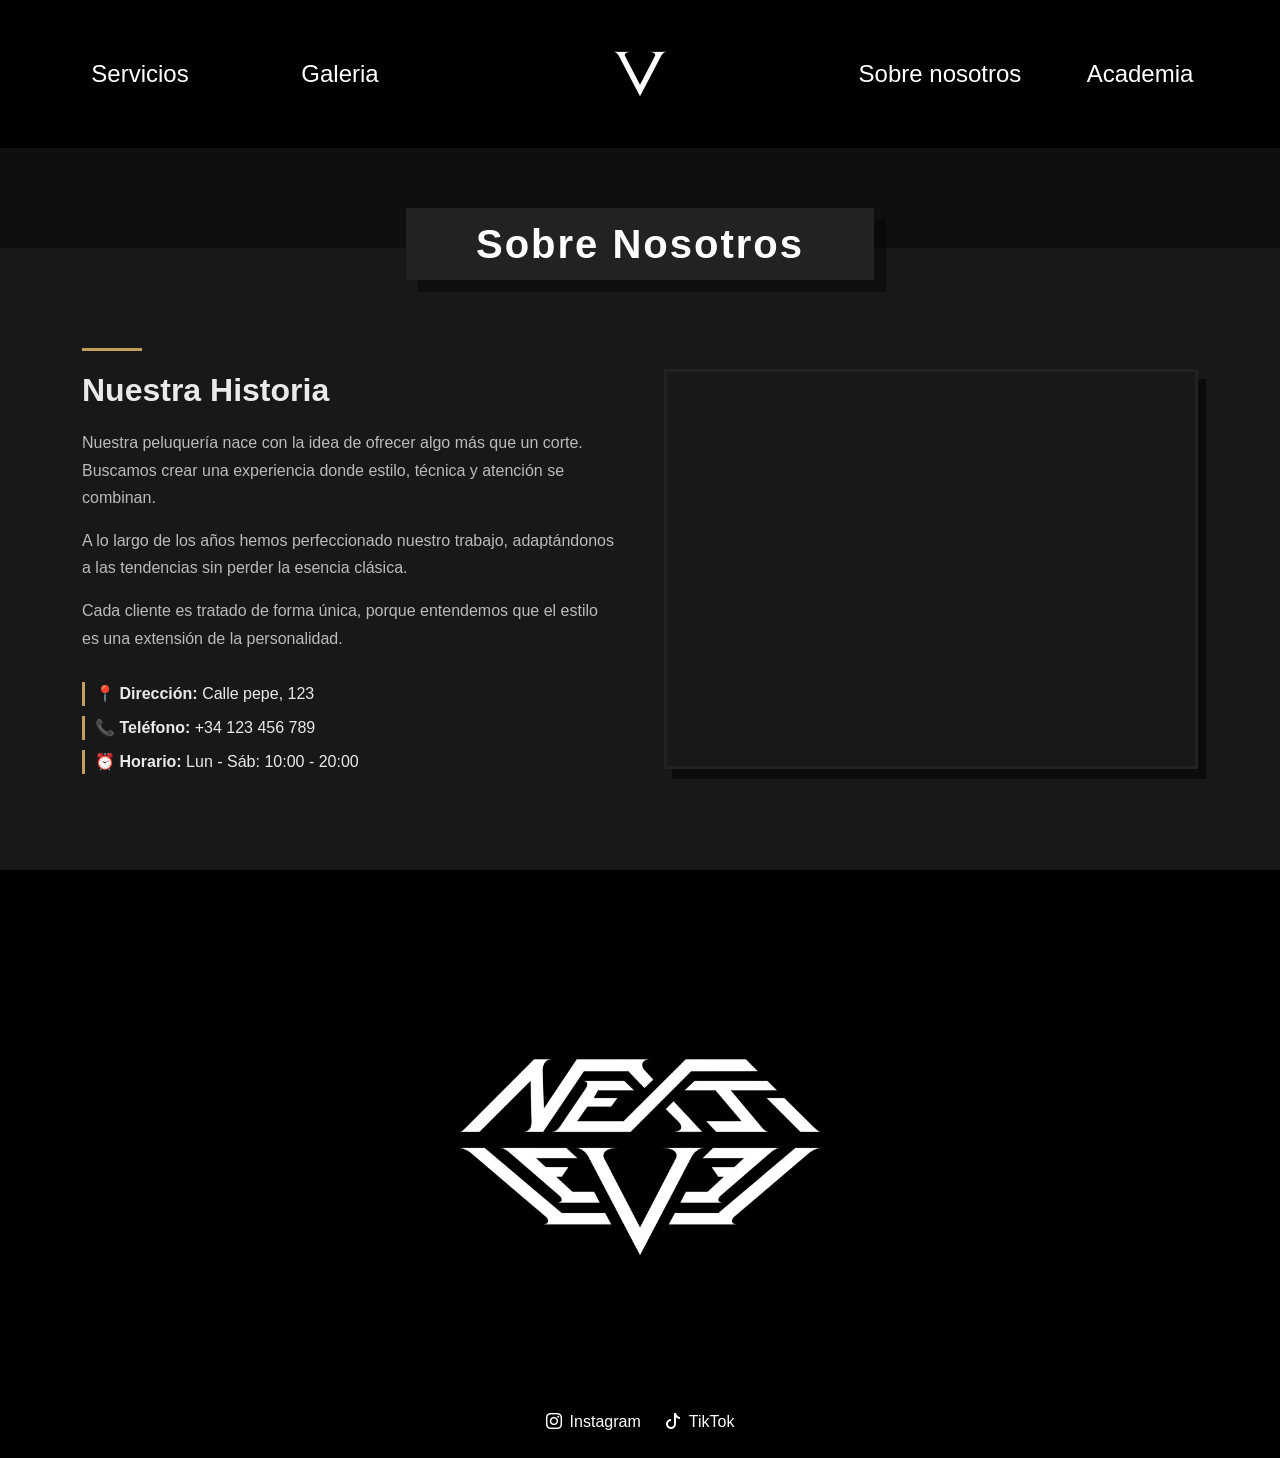
==== about-us.html @ 4b03df6a "about us y galeria" ====
<!DOCTYPE html>
<html lang="es">
<head>
  <meta charset="UTF-8">
  <title>Sobre Nosotros</title>
  <meta name="viewport" content="width=device-width, initial-scale=1">
  <link rel="stylesheet" href="https://cdn.jsdelivr.net/npm/bootstrap-icons@1.11.3/font/bootstrap-icons.min.css" />
  <link href="https://cdn.jsdelivr.net/npm/bootstrap@5.3.0/dist/css/bootstrap.min.css" rel="stylesheet">
  <link rel="stylesheet" href="about-us.css">
  <link rel="shortcut icon" href="img/logo_V_blanco.png" type="image/x-icon" />
</head>

<body>


 <header class="bg-black py-4">
        <nav class="container-fluid px-3 px-md-5" aria-label="Navegacion principal">
            <div class="row align-items-center text-center g-3">
                <div class="col-2 d-md-none">
                    <button class="btn btn-outline-light" type="button" data-bs-toggle="offcanvas"
                        data-bs-target="#mobileMenu" aria-controls="mobileMenu">
                        <i class="bi bi-list"></i>
                    </button>
                </div>
                <div class="col-8 col-md-4 order-1 order-md-3 d-flex justify-content-center">
                    <a href="index.html" aria-label="Volver al inicio">
                        <img src="img/logo_V_blanco.png" alt="Logo V blanco" class="img-fluid"
                            style="max-width: 100px" />
                    </a>
                </div>
                <div class="col-6 col-md-2 order-2 order-md-1 d-none d-md-block">
                    <a href="#inicio" class="text-white text-decoration-none fs-4 fw-light">Servicios</a>
                </div>
                <div class="col-6 col-md-2 order-3 order-md-2 d-none d-md-block">
                    <a href="#servicios" class="text-white text-decoration-none fs-4 fw-light">Galeria</a>
                </div>
                <div class="col-6 col-md-2 order-4 d-none d-md-block">
                    <a href="#sobre-nosotros" class="text-white text-decoration-none fs-4 fw-light">Sobre nosotros</a>
                </div>
                <div class="col-6 col-md-2 order-5 d-none d-md-block">
                    <a href="academia.html" class="text-white text-decoration-none fs-4 fw-light">Academia</a>
                </div>
            </div>
        </nav>
    </header>


<div class="page-title-wrapper">
  <h1 class="page-title">Sobre Nosotros</h1>
</div>



<section class="about-section">
  <div class="container">
    <div class="row align-items-center g-5">


      <div class="col-lg-6 about-text">
        <div class="section-line"></div>
        <h2>Nuestra Historia</h2>

        <p>
          Nuestra peluquería nace con la idea de ofrecer algo más que un corte.
          Buscamos crear una experiencia donde estilo, técnica y atención se combinan.
        </p>

        <p>
          A lo largo de los años hemos perfeccionado nuestro trabajo,
          adaptándonos a las tendencias sin perder la esencia clásica.
        </p>

        <p>
          Cada cliente es tratado de forma única, porque entendemos que el estilo
          es una extensión de la personalidad.
        </p>

        <ul class="about-data">
          <li><strong>📍 Dirección:</strong> Calle pepe, 123</li>
          <li><strong>📞 Teléfono:</strong> +34 123 456 789</li>
          <li><strong>⏰ Horario:</strong> Lun - Sáb: 10:00 - 20:00</li>
        </ul>
      </div>


      <div class="col-lg-6">
        <div class="map-container">
          <iframe 
            src="https://www.google.com/maps?q=Larios&output=embed"
            loading="lazy">
          </iframe>
        </div>
      </div>

    </div>
  </div>
</section>


 <footer class="bg-black py-4">
        <div class="container d-flex flex-column align-items-center gap-3">
            <img src="img/logo_blanco.png" alt="Logo blanco Next Level" class="img-fluid" style="max-width: 500px" />
            <div class="d-flex flex-wrap justify-content-center gap-4">
                <a href="https://www.instagram.com/" target="_blank" rel="noopener noreferrer"
                    class="text-white text-decoration-none d-inline-flex align-items-center gap-2">
                    <i class="bi bi-instagram"></i>
                    <span>Instagram</span>
                </a>
                <a href="https://www.tiktok.com/" target="_blank" rel="noopener noreferrer"
                    class="text-white text-decoration-none d-inline-flex align-items-center gap-2">
                    <i class="bi bi-tiktok"></i>
                    <span>TikTok</span>
                </a>
            </div>
        </div>
    </footer>

    <div class="offcanvas offcanvas-start bg-black text-white" tabindex="-1" id="mobileMenu"
        aria-labelledby="mobileMenuLabel">
        <div class="offcanvas-header">
            <h5 class="offcanvas-title" id="mobileMenuLabel">Menú</h5>
            <button type="button" class="btn-close btn-close-white" data-bs-dismiss="offcanvas"
                aria-label="Close"></button>
        </div>
        <div class="offcanvas-body">
            <ul class="list-unstyled">
                <li class="mb-3">
                    <a href="#inicio" class="text-white text-decoration-none fs-5">Servicios</a>
                </li>
                <li class="mb-3">
                    <a href="#servicios" class="text-white text-decoration-none fs-5">Galeria</a>
                </li>
                <li class="mb-3">
                    <a href="#sobre-nosotros" class="text-white text-decoration-none fs-5">Sobre nosotros</a>
                </li>
                <li class="mb-3">
                    <a href="academia.html" class="text-white text-decoration-none fs-5">Academia</a>
                </li>
            </ul>
        </div>
    </div>

</body>
</html>
---- about-us.css ----
body {
  background: #0f0f0f;
  color: #eaeaea;
  font-family: Arial, sans-serif;
}

.page-title-wrapper {
  display: flex;
  justify-content: center;
  margin: 60px 0 -40px;
  position: relative;
  z-index: 2;
}

.page-title {
  background: #222;
  padding: 12px 70px;
  font-size: 2.5rem;
  font-weight: 700;
  letter-spacing: 2px;
  position: relative;
  color: #fff;
}

.page-title::after {
  content: "";
  position: absolute;
  inset: 0;
  background: #000;
  transform: translate(12px, 12px);
  z-index: -1;
  opacity: 0.4;
}

.about-section {
  background: #181818;
  padding: 100px 0 80px;
}

.section-line {
  width: 60px;
  height: 3px;
  background: #c59d5f;
  margin-bottom: 20px;
}

.about-text h2 {
  font-weight: 700;
  margin-bottom: 20px;
}

.about-text p {
  color: #bbb;
  line-height: 1.7;
}

.about-data {
  list-style: none;
  padding: 0;
  margin-top: 30px;
}

.about-data li {
  margin-bottom: 10px;
  padding-left: 10px;
  border-left: 3px solid #c59d5f;
}

.map-container {
  height: 400px;
  border: 3px solid #222;
  box-shadow: 8px 10px 0 rgba(0,0,0,0.5);
  overflow: hidden;
  position: relative;
}

.map-container iframe {
  width: 100%;
  height: 100%;
  border: 0;
  filter: grayscale(100%) invert(90%) contrast(90%);
}

.map-container:hover {
  transform: scale(1.02);
  transition: 0.3s;
}
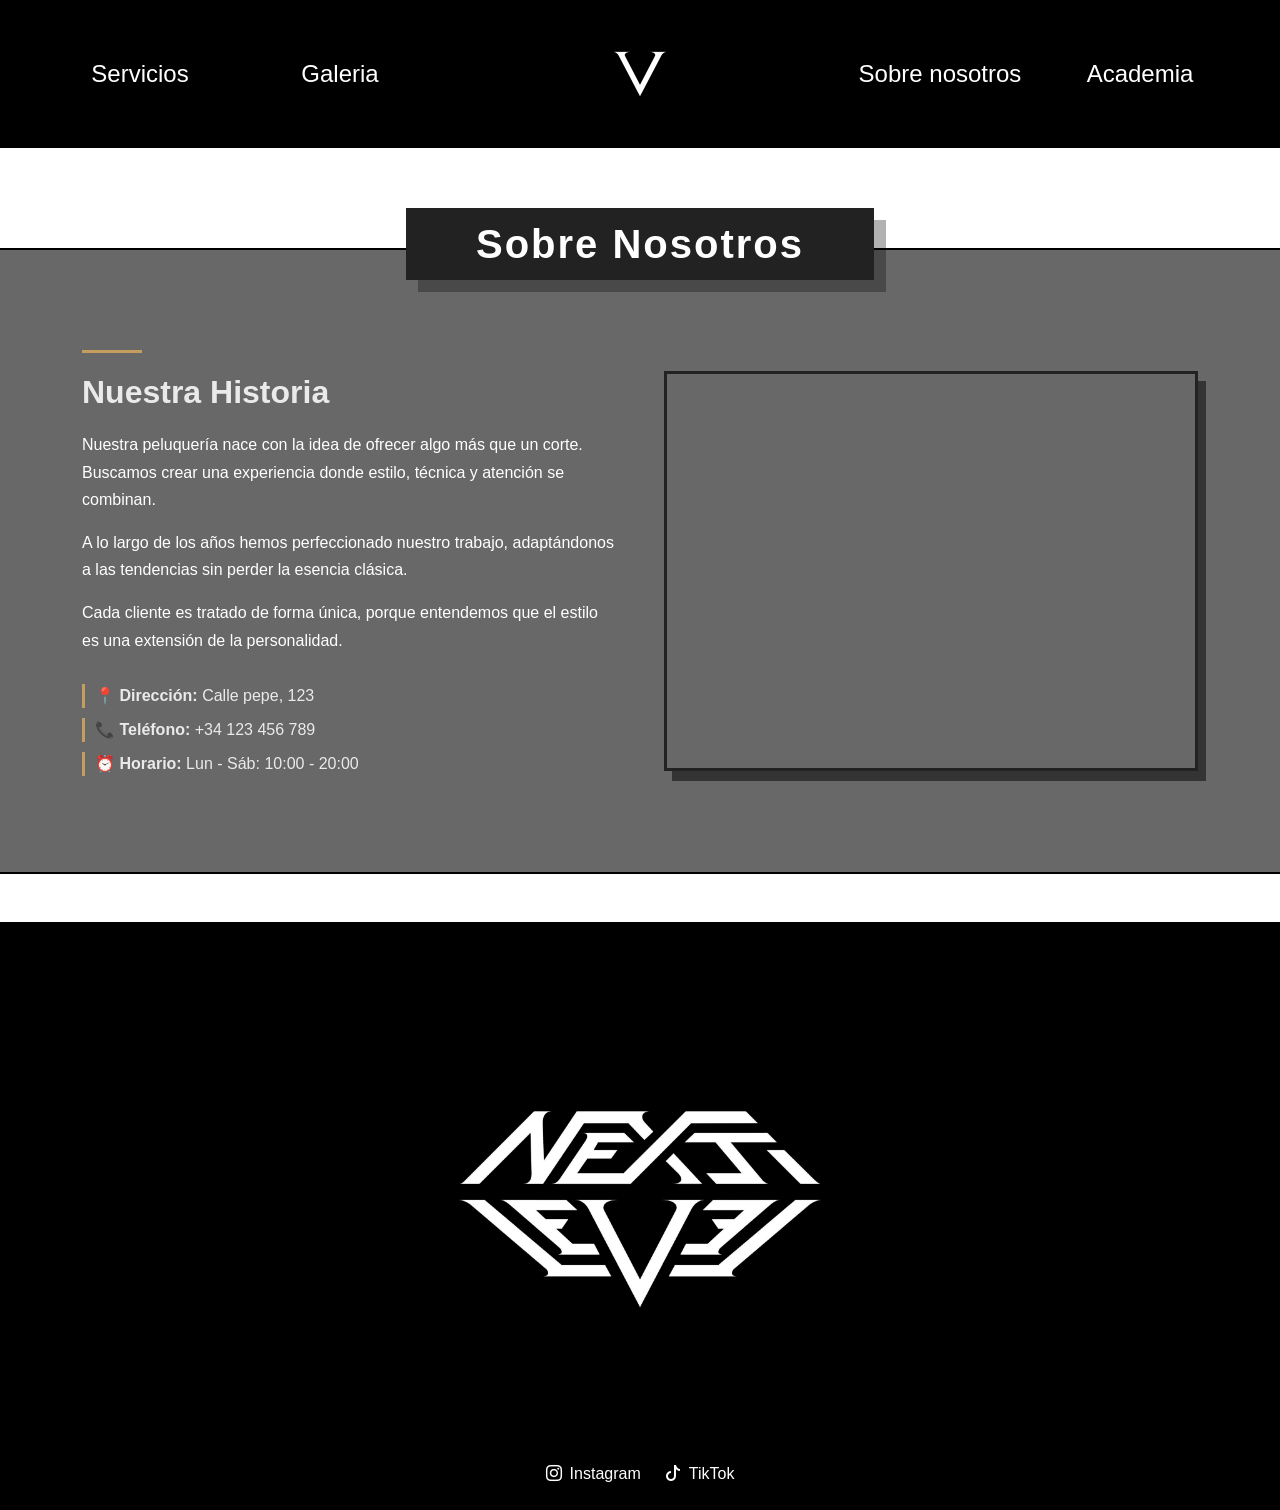
==== commit 1eca8557: "Update about section styles with margin and border for improved layout" ====
--- a/about-us.html
+++ b/about-us.html
@@ -6,52 +6,24 @@
   <meta name="viewport" content="width=device-width, initial-scale=1">
   <link rel="stylesheet" href="https://cdn.jsdelivr.net/npm/bootstrap-icons@1.11.3/font/bootstrap-icons.min.css" />
   <link href="https://cdn.jsdelivr.net/npm/bootstrap@5.3.0/dist/css/bootstrap.min.css" rel="stylesheet">
+  <link rel="stylesheet" href="global.css">
   <link rel="stylesheet" href="about-us.css">
   <link rel="shortcut icon" href="img/logo_V_blanco.png" type="image/x-icon" />
+  <script type="module" src="components/Header.js"></script>
+  <script type="module" src="components/Footer.js"></script>
 </head>
 
 <body>
 
-
- <header class="bg-black py-4">
-        <nav class="container-fluid px-3 px-md-5" aria-label="Navegacion principal">
-            <div class="row align-items-center text-center g-3">
-                <div class="col-2 d-md-none">
-                    <button class="btn btn-outline-light" type="button" data-bs-toggle="offcanvas"
-                        data-bs-target="#mobileMenu" aria-controls="mobileMenu">
-                        <i class="bi bi-list"></i>
-                    </button>
-                </div>
-                <div class="col-8 col-md-4 order-1 order-md-3 d-flex justify-content-center">
-                    <a href="index.html" aria-label="Volver al inicio">
-                        <img src="img/logo_V_blanco.png" alt="Logo V blanco" class="img-fluid"
-                            style="max-width: 100px" />
-                    </a>
-                </div>
-                <div class="col-6 col-md-2 order-2 order-md-1 d-none d-md-block">
-                    <a href="#inicio" class="text-white text-decoration-none fs-4 fw-light">Servicios</a>
-                </div>
-                <div class="col-6 col-md-2 order-3 order-md-2 d-none d-md-block">
-                    <a href="#servicios" class="text-white text-decoration-none fs-4 fw-light">Galeria</a>
-                </div>
-                <div class="col-6 col-md-2 order-4 d-none d-md-block">
-                    <a href="#sobre-nosotros" class="text-white text-decoration-none fs-4 fw-light">Sobre nosotros</a>
-                </div>
-                <div class="col-6 col-md-2 order-5 d-none d-md-block">
-                    <a href="academia.html" class="text-white text-decoration-none fs-4 fw-light">Academia</a>
-                </div>
-            </div>
-        </nav>
-    </header>
-
-
+<app-header></app-header>
+ 
 <div class="page-title-wrapper">
   <h1 class="page-title">Sobre Nosotros</h1>
 </div>
 
 
 
-<section class="about-section">
+<section class="about-section mb-5 border-top border-bottom border-black border-2">
   <div class="container">
     <div class="row align-items-center g-5">
 
@@ -97,23 +69,7 @@
 </section>
 
 
- <footer class="bg-black py-4">
-        <div class="container d-flex flex-column align-items-center gap-3">
-            <img src="img/logo_blanco.png" alt="Logo blanco Next Level" class="img-fluid" style="max-width: 500px" />
-            <div class="d-flex flex-wrap justify-content-center gap-4">
-                <a href="https://www.instagram.com/" target="_blank" rel="noopener noreferrer"
-                    class="text-white text-decoration-none d-inline-flex align-items-center gap-2">
-                    <i class="bi bi-instagram"></i>
-                    <span>Instagram</span>
-                </a>
-                <a href="https://www.tiktok.com/" target="_blank" rel="noopener noreferrer"
-                    class="text-white text-decoration-none d-inline-flex align-items-center gap-2">
-                    <i class="bi bi-tiktok"></i>
-                    <span>TikTok</span>
-                </a>
-            </div>
-        </div>
-    </footer>
+<app-footer></app-footer>
 
     <div class="offcanvas offcanvas-start bg-black text-white" tabindex="-1" id="mobileMenu"
         aria-labelledby="mobileMenuLabel">
@@ -125,13 +81,13 @@
         <div class="offcanvas-body">
             <ul class="list-unstyled">
                 <li class="mb-3">
-                    <a href="#inicio" class="text-white text-decoration-none fs-5">Servicios</a>
+                  <a href="servicio.html" class="text-white text-decoration-none fs-5">Servicios</a>
                 </li>
                 <li class="mb-3">
-                    <a href="#servicios" class="text-white text-decoration-none fs-5">Galeria</a>
+                  <a href="galeria.html" class="text-white text-decoration-none fs-5">Galeria</a>
                 </li>
                 <li class="mb-3">
-                    <a href="#sobre-nosotros" class="text-white text-decoration-none fs-5">Sobre nosotros</a>
+                  <a href="about-us.html" class="text-white text-decoration-none fs-5">Sobre nosotros</a>
                 </li>
                 <li class="mb-3">
                     <a href="academia.html" class="text-white text-decoration-none fs-5">Academia</a>
@@ -140,5 +96,9 @@
         </div>
     </div>
 
+        <script src="https://cdn.jsdelivr.net/npm/bootstrap@5.3.8/dist/js/bootstrap.bundle.min.js"
+          integrity="sha384-FKyoEForCGlyvwx9Hj09JcYn3nv7wiPVlz7YYwJrWVcXK/BmnVDxM+D2scQbITxI" crossorigin="anonymous">
+        </script>
+
 </body>
 </html>
--- a/global.css
+++ b/global.css
@@ -0,0 +1,47 @@
+/* Beige sólido — CTA primario sobre fondos oscuros */
+.btn-back-beige {
+  background-color: #d8c5a3;
+  color: #1f1f1f;
+  border: 1px solid #d8c5a3;
+}
+.btn-back-beige:hover {
+  background-color: #c9b28a;
+  color: #1f1f1f;
+  border-color: #c9b28a;
+}
+
+/* White outline — secundario sobre fondo negro */
+.btn-border-white {
+  background-color: transparent;
+  color: #f8f9fa;
+  border: 1px solid #f8f9fa;
+}
+.btn-border-white:hover {
+  background-color: #f8f9fa;
+  color: #000;
+}
+
+/* Dark ghost — sutil sobre fondo pizarra */
+.btn-back-dark {
+  background-color: rgba(0, 0, 0, 0.271);
+  color: #212529;
+  border: 1px solid #212529;
+}
+.btn-back-dark:hover {
+  background-color: rgba(0, 0, 0, 0.5);
+  color: #fff;
+  border-color: #fff;
+}
+
+/* === Size modifiers — composables con cualquier btn-* === */
+.btn-lg {
+  padding: 0.625rem 2.5rem;
+  font-size: 1.05rem;
+}
+.btn-xl {
+  padding: 0.75rem 3.5rem;
+  font-size: 1.125rem;
+}
+.btn-full {
+  width: 100%;
+}
--- a/about-us.css
+++ b/about-us.css
@@ -1,5 +1,5 @@
 body {
-  background: #0f0f0f;
+  background: #ffffff;
   color: #eaeaea;
   font-family: Arial, sans-serif;
 }
@@ -29,11 +29,15 @@
   background: #000;
   transform: translate(12px, 12px);
   z-index: -1;
-  opacity: 0.4;
+  opacity: 0.3;
 }
 
 .about-section {
-  background: #181818;
+  background: #686868;
+  background-image: url(img_prueba/dark-gray-abstract-concrete-wall.jpg);
+  background-size: cover;
+  background-position: center;
+  background-repeat: no-repeat;
   padding: 100px 0 80px;
 }
 
@@ -50,7 +54,7 @@
 }
 
 .about-text p {
-  color: #bbb;
+  color: #ffffff;
   line-height: 1.7;
 }
 
@@ -69,7 +73,7 @@
 .map-container {
   height: 400px;
   border: 3px solid #222;
-  box-shadow: 8px 10px 0 rgba(0,0,0,0.5);
+  box-shadow: 8px 10px 0 rgba(0, 0, 0, 0.5);
   overflow: hidden;
   position: relative;
 }
@@ -84,4 +88,4 @@
 .map-container:hover {
   transform: scale(1.02);
   transition: 0.3s;
-}+}
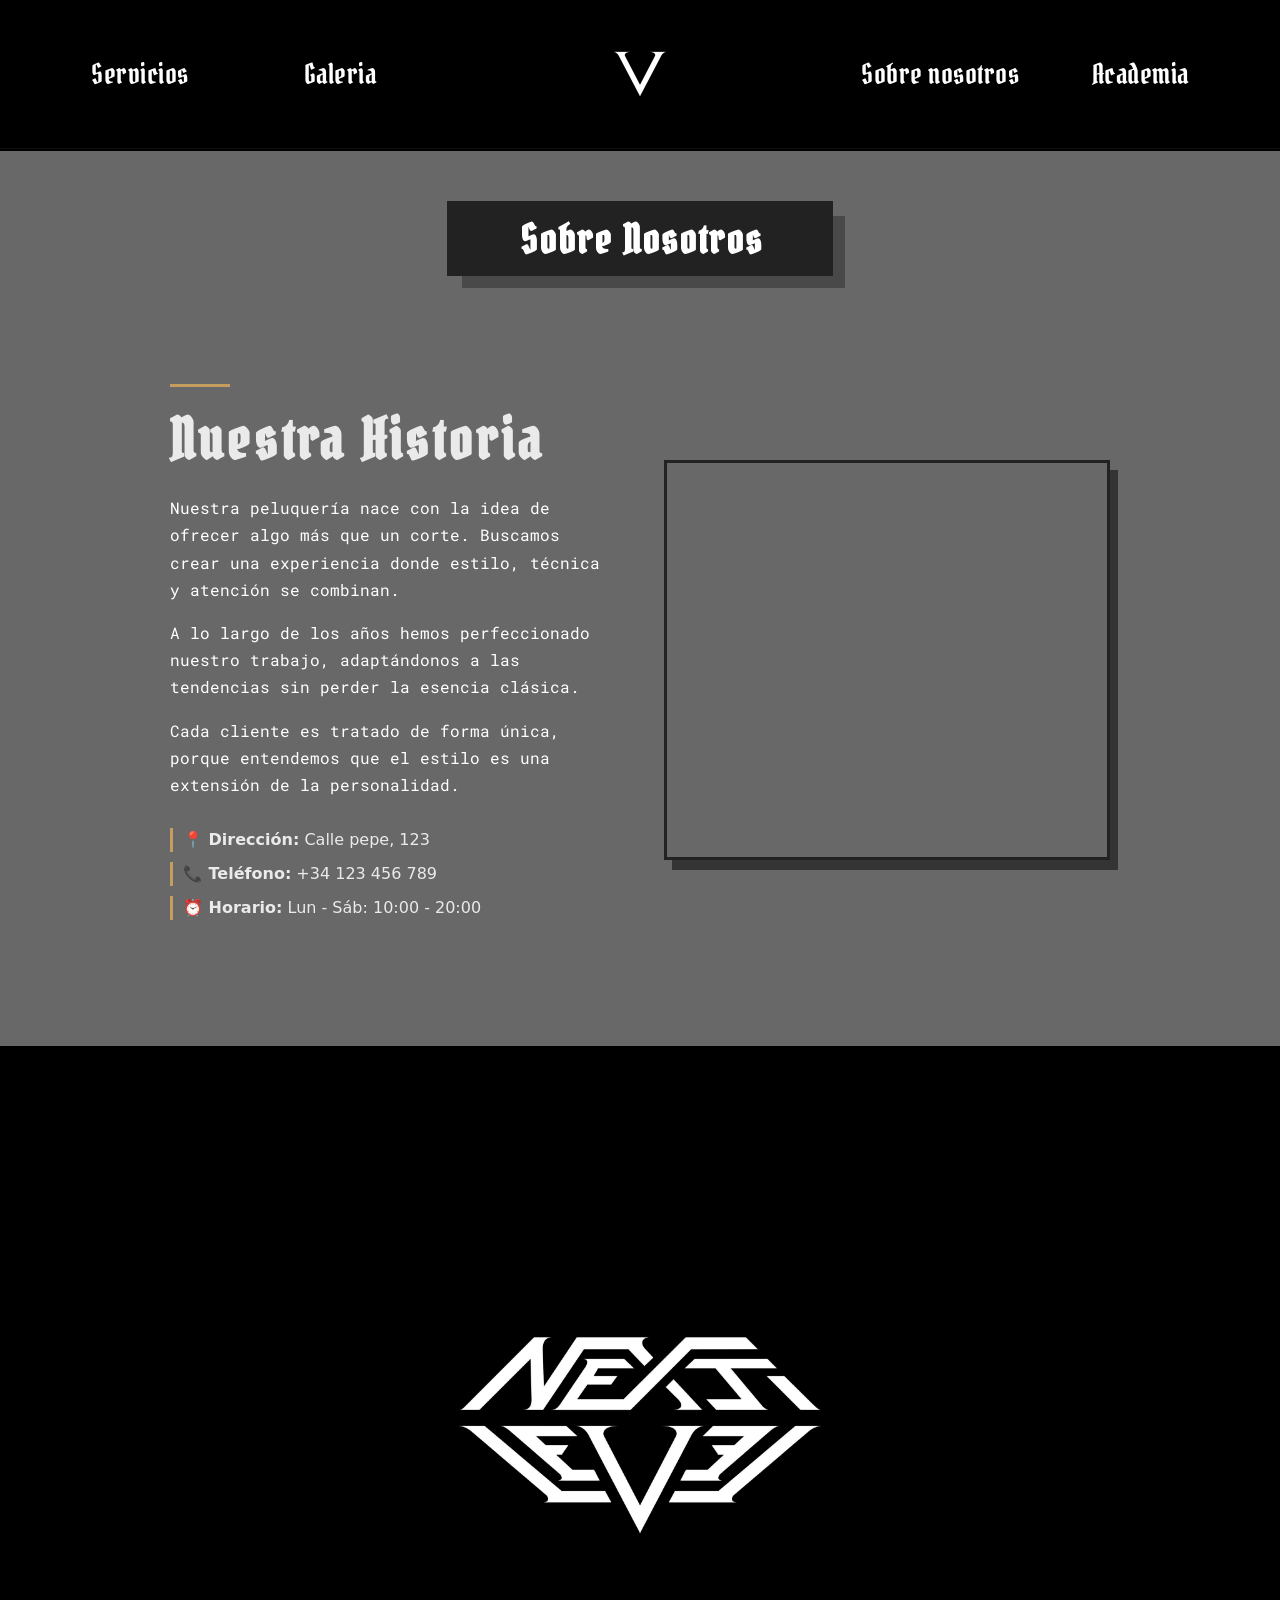
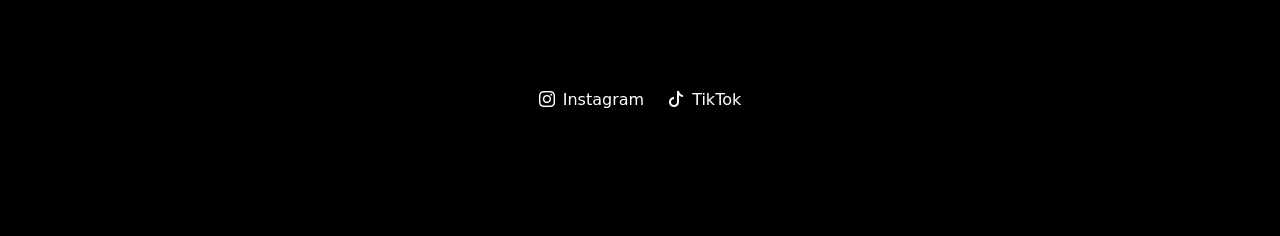
==== commit d0973706: "Refactor about section layout and styles for improved structure and consistency" ====
--- a/about-us.html
+++ b/about-us.html
@@ -16,14 +16,15 @@
 <body>
 
 <app-header></app-header>
- 
+
+<div class="about-section border-top border-bottom border-black border-2 ">
 <div class="page-title-wrapper">
   <h1 class="page-title">Sobre Nosotros</h1>
 </div>
 
 
 
-<section class="about-section mb-5 border-top border-bottom border-black border-2">
+<section class="">
   <div class="container">
     <div class="row align-items-center g-5">
 
@@ -68,6 +69,7 @@
   </div>
 </section>
 
+</div>
 
 <app-footer></app-footer>
 
--- a/global.css
+++ b/global.css
@@ -1,3 +1,6 @@
+@import url('https://fonts.googleapis.com/css2?family=Pirata+One&display=swap');
+@import url('https://fonts.googleapis.com/css2?family=Pirata+One&family=Roboto+Mono:ital,wght@0,100..700;1,100..700&display=swap');
+
 /* Beige sólido — CTA primario sobre fondos oscuros */
 .btn-back-beige {
   background-color: #d8c5a3;
@@ -45,3 +48,33 @@
 .btn-full {
   width: 100%;
 }
+
+h1{
+  font-family: 'Pirata One';
+  font-size: 5rem;
+    letter-spacing: 4px;
+}
+
+h2{
+  font-family: 'Pirata One';
+  font-size: 3.5rem;
+    letter-spacing: 4px;
+}
+
+h3{
+  font-family: 'Pirata One';
+  font-size: 2rem;
+    letter-spacing: 4px;
+}
+
+p{
+  font-family: 'Roboto Mono';
+  font-size: 1rem;
+}
+
+a.btn {
+  font-family: 'Roboto Mono';
+  font-size: 0.875rem;
+  font-weight: bold;
+  text-transform: uppercase;
+}
--- a/about-us.css
+++ b/about-us.css
@@ -1,13 +1,16 @@
 body {
   background: #ffffff;
   color: #eaeaea;
-  font-family: Arial, sans-serif;
+}
+
+.container{
+  padding: 100px 100px;
 }
 
 .page-title-wrapper {
   display: flex;
   justify-content: center;
-  margin: 60px 0 -40px;
+  margin: 20px 0 -40;
   position: relative;
   z-index: 2;
 }
@@ -20,6 +23,8 @@
   letter-spacing: 2px;
   position: relative;
   color: #fff;
+  border-top: 3px solid transparent;
+  border-left: 3px solid transparent;
 }
 
 .page-title::after {
@@ -38,7 +43,7 @@
   background-size: cover;
   background-position: center;
   background-repeat: no-repeat;
-  padding: 100px 0 80px;
+  padding: 50px 0 10px;
 }
 
 .section-line {
@@ -87,5 +92,5 @@
 
 .map-container:hover {
   transform: scale(1.02);
-  transition: 0.3s;
+  transition: 1s;
 }
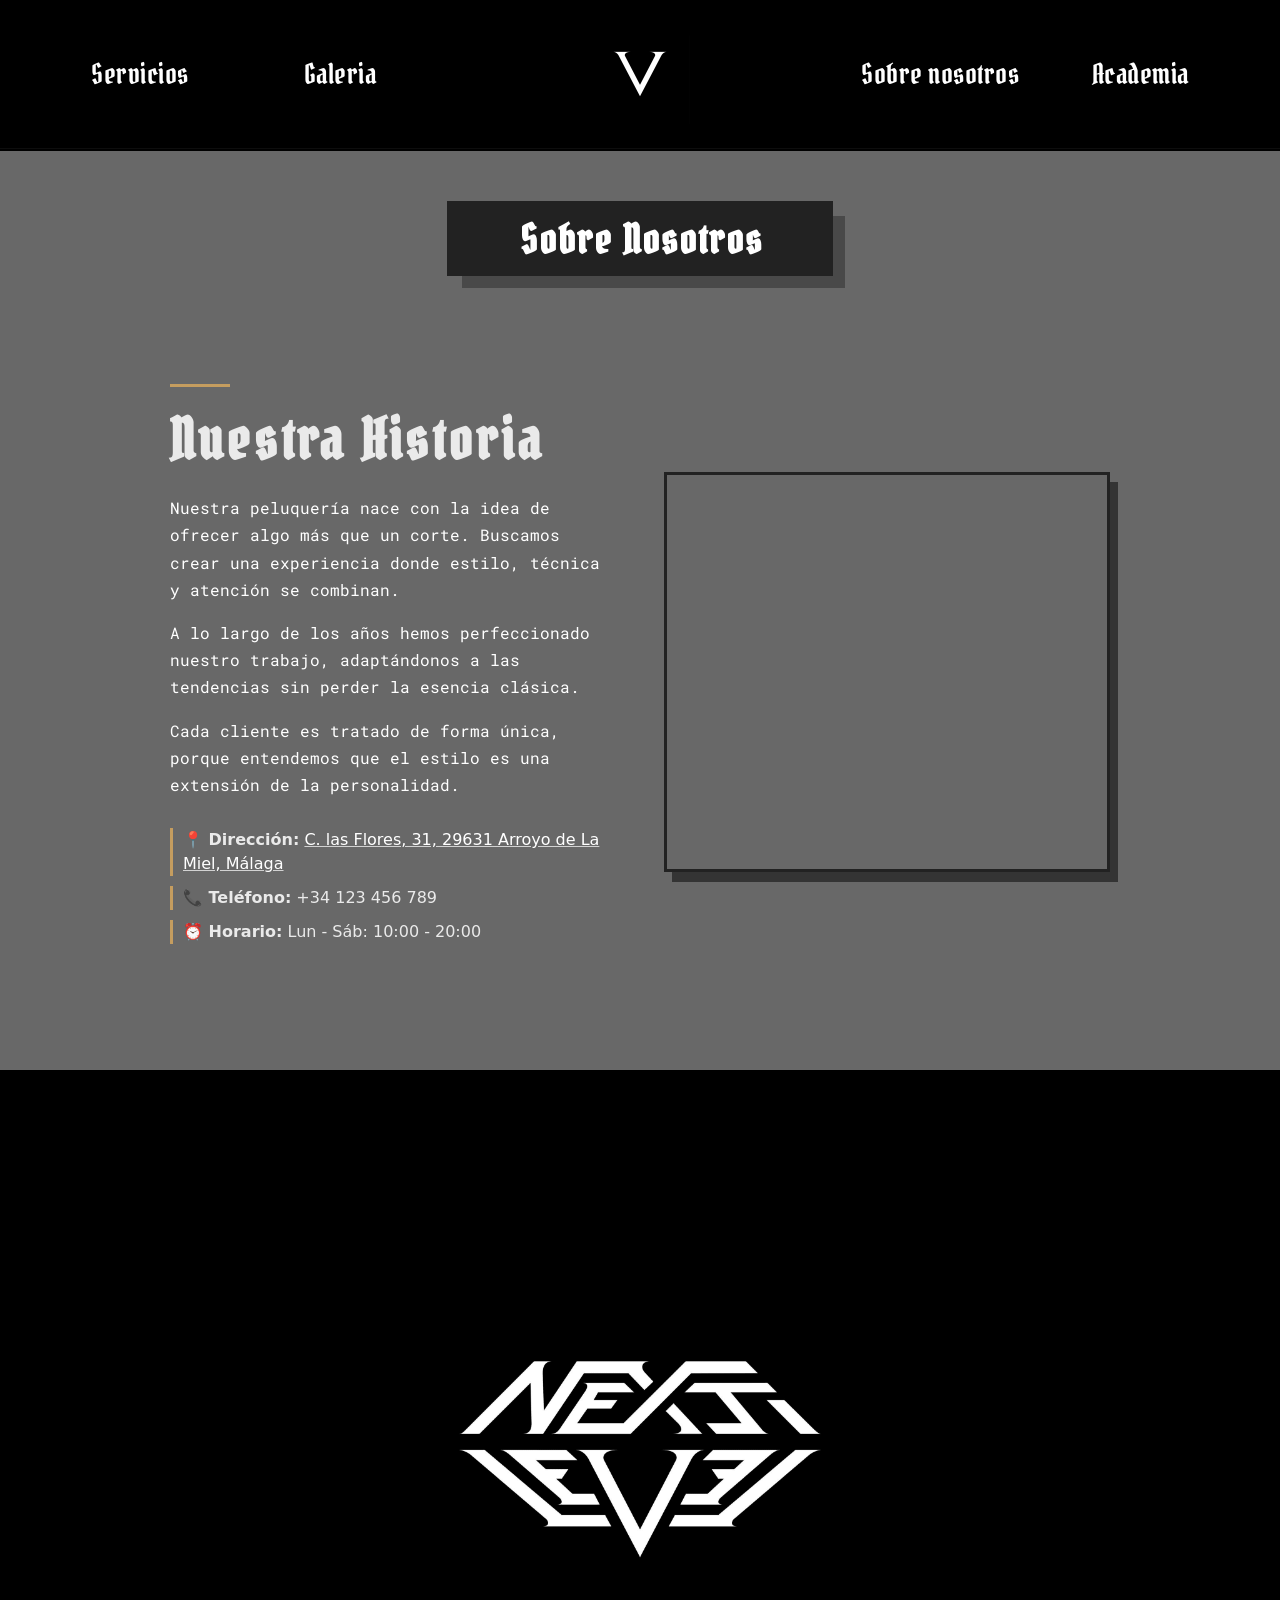
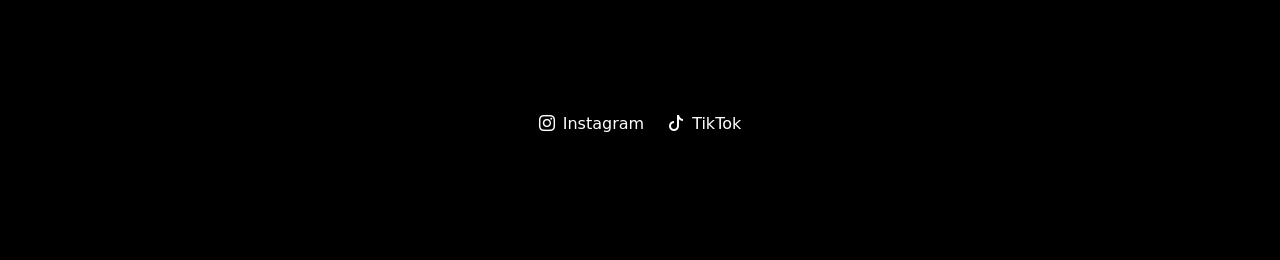
==== commit c0210881: "ajustes" ====
--- a/about-us.html
+++ b/about-us.html
@@ -49,7 +49,11 @@
         </p>
 
         <ul class="about-data">
-          <li><strong>📍 Dirección:</strong> Calle pepe, 123</li>
+          <li>
+            <strong>📍 Dirección:</strong>
+            <a href="https://www.google.com/maps/search/?api=1&amp;query=C.%20las%20Flores%2C%2031%2C%2029631%20Arroyo%20de%20La%20Miel%2C%20M%C3%A1laga"
+              target="_blank" rel="noopener noreferrer">C. las Flores, 31, 29631 Arroyo de La Miel, Málaga</a>
+          </li>
           <li><strong>📞 Teléfono:</strong> +34 123 456 789</li>
           <li><strong>⏰ Horario:</strong> Lun - Sáb: 10:00 - 20:00</li>
         </ul>
@@ -59,8 +63,10 @@
       <div class="col-lg-6">
         <div class="map-container">
           <iframe 
-            src="https://www.google.com/maps?q=Larios&output=embed"
-            loading="lazy">
+            src="https://www.google.com/maps?q=C.%20las%20Flores%2C%2031%2C%2029631%20Arroyo%20de%20La%20Miel%2C%20M%C3%A1laga&amp;output=embed"
+            title="Ubicación de Next Level"
+            loading="lazy"
+            referrerpolicy="no-referrer-when-downgrade">
           </iframe>
         </div>
       </div>
@@ -103,4 +109,4 @@
         </script>
 
 </body>
-</html>+</html>
--- a/global.css
+++ b/global.css
@@ -6,11 +6,19 @@
   background-color: #d8c5a3;
   color: #1f1f1f;
   border: 1px solid #d8c5a3;
+  transition:
+    background-color 0.3s ease,
+    color 0.3s ease,
+    border-color 0.3s ease,
+    box-shadow 0.3s ease,
+    transform 0.3s ease;
 }
 .btn-back-beige:hover {
   background-color: #c9b28a;
   color: #1f1f1f;
   border-color: #c9b28a;
+  transform: translateY(-2px);
+  box-shadow: 0 6px 20px rgba(216, 197, 163, 0.7);
 }
 
 /* White outline — secundario sobre fondo negro */
@@ -18,17 +26,25 @@
   background-color: transparent;
   color: #f8f9fa;
   border: 1px solid #f8f9fa;
+  transition:
+    background-color 0.3s ease,
+    color 0.3s ease,
+    border-color 0.3s ease,
+    box-shadow 0.3s ease,
+    transform 0.3s ease;
 }
 .btn-border-white:hover {
   background-color: #f8f9fa;
   color: #000;
+  transform: translateY(-2px);
+  box-shadow: 0 6px 20px rgba(248, 249, 250, 0.4);
 }
 
 /* Dark ghost — sutil sobre fondo pizarra */
 .btn-back-dark {
   background-color: rgba(0, 0, 0, 0.271);
-  color: #212529;
-  border: 1px solid #212529;
+  color: #060607;
+  border: 2px solid #000000;
 }
 .btn-back-dark:hover {
   background-color: rgba(0, 0, 0, 0.5);
@@ -77,4 +93,106 @@
   font-size: 0.875rem;
   font-weight: bold;
   text-transform: uppercase;
+}
+
+/*Efecto Card con borde dorado con sombra al hacer hover*/
+.cardEfectoShadowDorado{
+    border: 1px solid #ddd;
+    border-radius: 20px;
+    transition: all 0.3s ease;
+}
+.cardEfectoShadowDorado:hover {
+    border-color: #d8c5a3;
+    box-shadow:
+    0 0 0 2px rgba(216, 197, 163, 0.25),
+    0 15px 35px rgba(216, 197, 163, 0.45);
+    transform: translateY(-5px);
+}
+
+/*borde animado con movimiento*/
+.cardBordeMovimiento{
+    position: relative;
+    border-radius: 20px;
+    transition: all 0.3s ease;
+}
+@property --angle{
+    syntax: "<angle>";
+    initial-value: 0deg;
+    inherits: false;
+}
+.cardBordeMovimiento::after{
+    content: "";
+    position: absolute;
+    inset: 0;
+    padding: 6px;
+    border-radius: inherit;
+    background: conic-gradient(
+        from var(--angle),
+        transparent 70%,
+        #d8c5a3
+    );
+    animation: spin 3s linear infinite;
+    -webkit-mask:
+        linear-gradient(#fff 0 0) content-box,
+        linear-gradient(#fff 0 0);
+    -webkit-mask-composite: xor;
+            mask-composite: exclude;
+    opacity: 0;
+    transition: opacity 0.3s ease;
+    pointer-events: none;
+}
+.cardBordeMovimiento:hover{
+    transform: translateY(-5px);
+}
+.cardBordeMovimiento:hover::after{
+    opacity: 1;
+}
+@keyframes spin{
+    from{
+        --angle: 0deg;
+    }
+    to{
+        --angle: 360deg;
+    }
+}
+
+/*Efecto Card con sobra y barra de proceso*/
+.cardEfectoShadowBarraNivel {
+    position: relative;
+    overflow: hidden;
+    border: 1px solid #ddd;
+    border-radius: 20px;
+    transition:
+        transform 0.3s ease,
+        box-shadow 0.3s ease,
+        border-color 0.3s ease;
+}
+.cardEfectoShadowBarraNivel:hover {
+    border-color: rgb(216, 197, 163);
+    box-shadow:
+        0 0 0 2px rgba(216, 197, 163, 0.25),
+        0 15px 35px rgba(216, 197, 163, 0.45);
+    transform: translateY(-5px);
+}
+.cardEfectoShadowBarraNivel::before {
+    content: "";
+    position: absolute;
+    top: 0;
+    left: 0;
+    width: 0;
+    height: 3px;
+    border-radius: 20px;
+    background: linear-gradient(
+        90deg,
+        rgba(216, 197, 163, 0.4) 0%,
+        rgba(216, 197, 163, 0.8) 50%,
+        rgba(216, 197, 163, 1) 100%
+    );
+    transition: width 1.5s ease-out;
+}
+.cardEfectoShadowBarraNivel:hover::before {
+    width: 100%;
+    box-shadow:
+        0 0 8px rgba(216, 197, 163, 0.7),
+        0 0 15px rgba(216, 197, 163, 0.4);
 }
--- a/about-us.css
+++ b/about-us.css
@@ -75,6 +75,18 @@
   border-left: 3px solid #c59d5f;
 }
 
+.about-data a,
+.about-data a:visited {
+  color: #ffffff;
+  text-decoration-color: rgba(255, 255, 255, 0.7);
+}
+
+.about-data a:hover,
+.about-data a:focus {
+  color: #ffffff;
+  text-decoration-color: #ffffff;
+}
+
 .map-container {
   height: 400px;
   border: 3px solid #222;
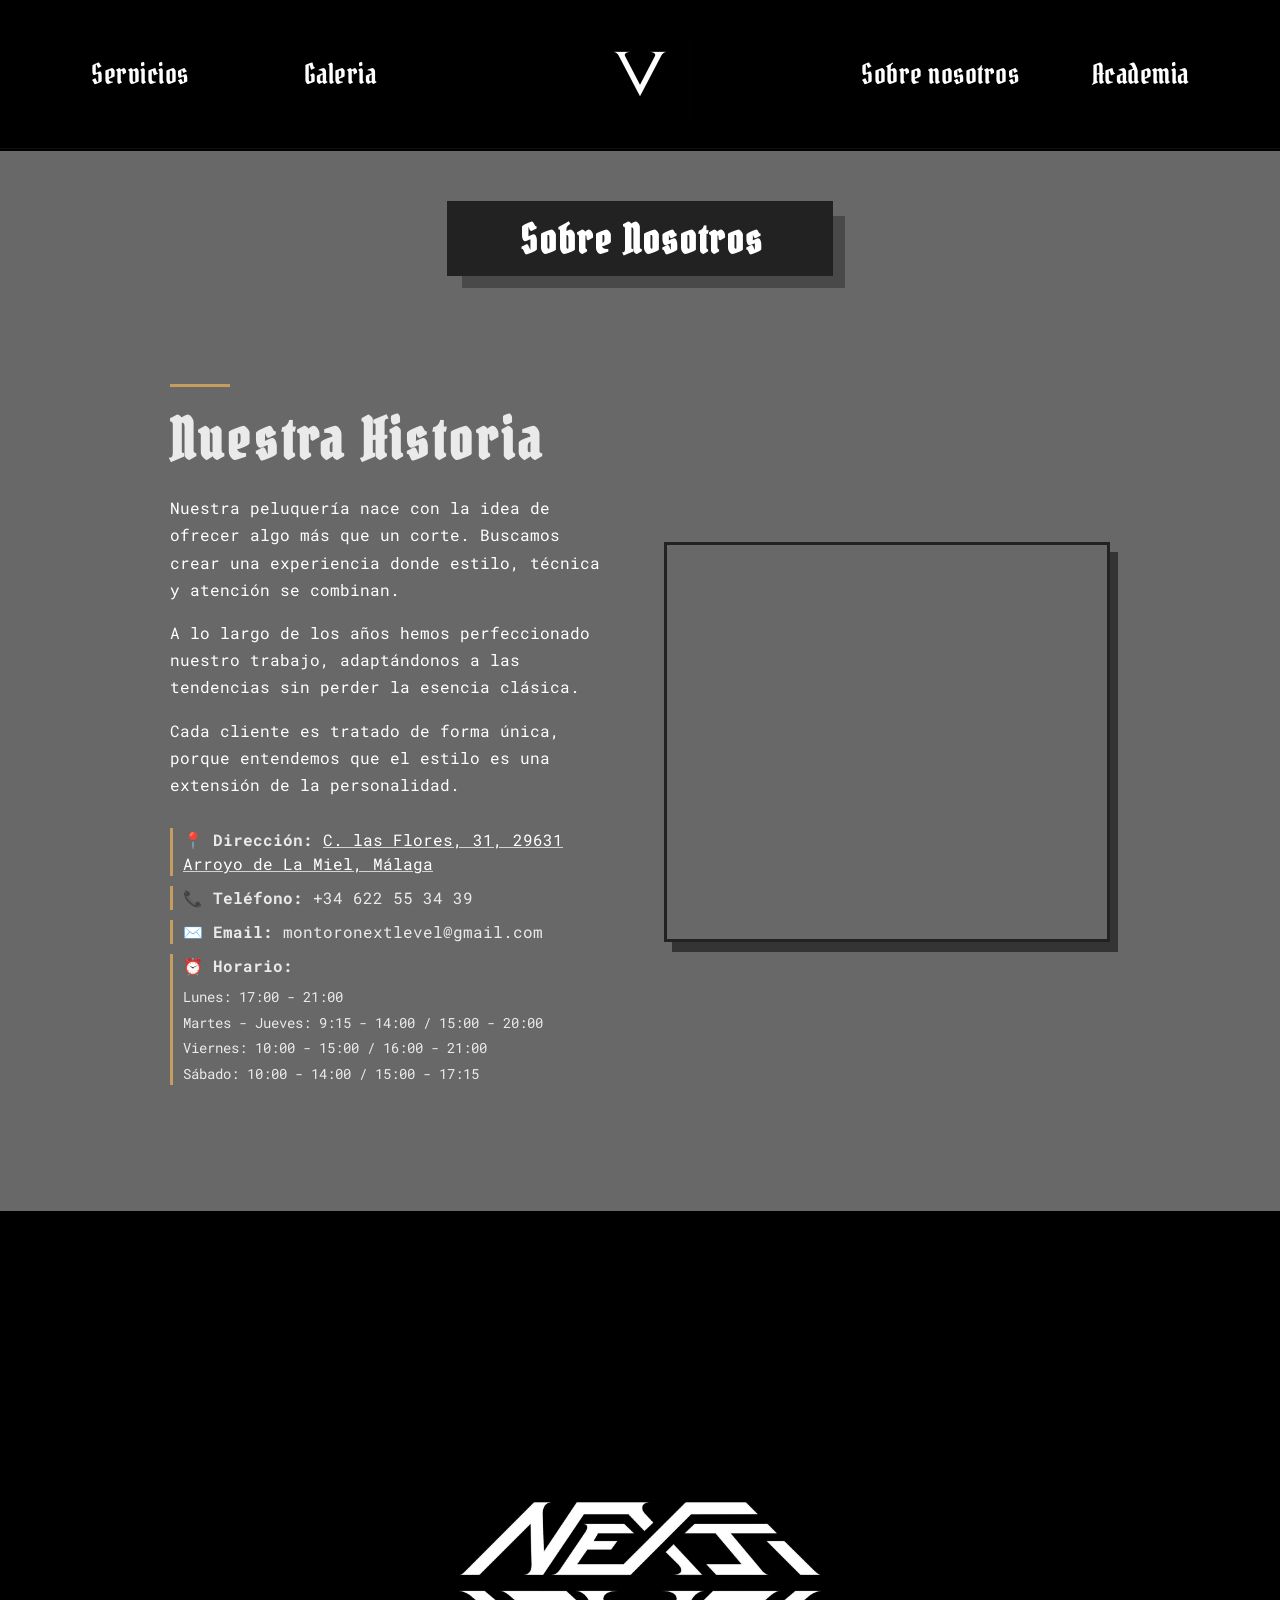
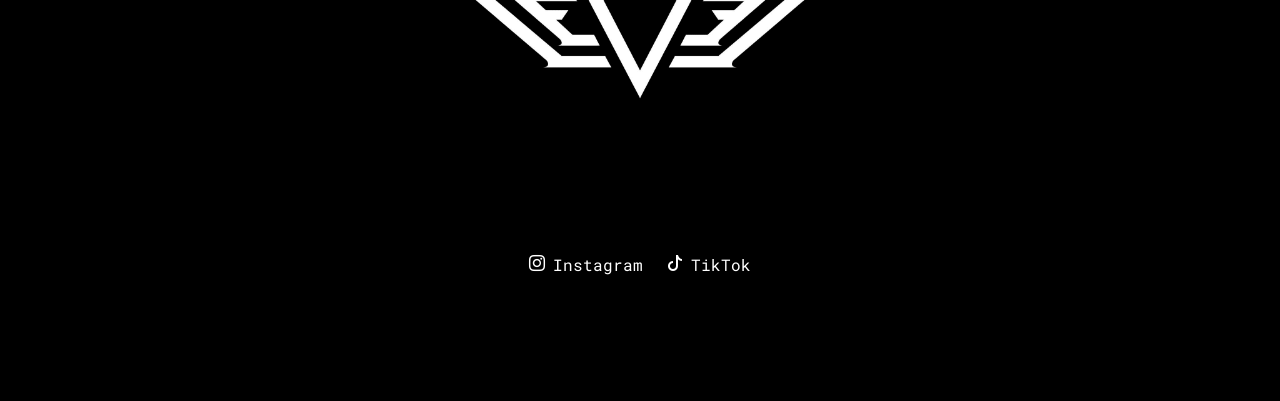
==== commit 08f5caae: "Update contact information and enhance schedule layout in About Us section" ====
--- a/about-us.html
+++ b/about-us.html
@@ -54,8 +54,16 @@
             <a href="https://www.google.com/maps/search/?api=1&amp;query=C.%20las%20Flores%2C%2031%2C%2029631%20Arroyo%20de%20La%20Miel%2C%20M%C3%A1laga"
               target="_blank" rel="noopener noreferrer">C. las Flores, 31, 29631 Arroyo de La Miel, Málaga</a>
           </li>
-          <li><strong>📞 Teléfono:</strong> +34 123 456 789</li>
-          <li><strong>⏰ Horario:</strong> Lun - Sáb: 10:00 - 20:00</li>
+          <li><strong>📞 Teléfono:</strong> +34 622 55 34 39</li>
+          <li><strong>✉️ Email:</strong> montoronextlevel@gmail.com</li>
+          <li><strong>⏰ Horario:</strong>
+            <ul class="horario-detalle">
+              <li>Lunes: 17:00 - 21:00</li>
+              <li>Martes - Jueves: 9:15 - 14:00 / 15:00 - 20:00</li>
+              <li>Viernes: 10:00 - 15:00 / 16:00 - 21:00</li>
+              <li>Sábado: 10:00 - 14:00 / 15:00 - 17:15</li>
+            </ul>
+          </li>
         </ul>
       </div>
 
--- a/global.css
+++ b/global.css
@@ -1,5 +1,6 @@
 @import url('https://fonts.googleapis.com/css2?family=Pirata+One&display=swap');
 @import url('https://fonts.googleapis.com/css2?family=Pirata+One&family=Roboto+Mono:ital,wght@0,100..700;1,100..700&display=swap');
+
 
 /* Beige sólido — CTA primario sobre fondos oscuros */
 .btn-back-beige {
@@ -65,6 +66,10 @@
   width: 100%;
 }
 
+body {
+  font-family: 'Roboto Mono', monospace;
+}
+
 h1{
   font-family: 'Pirata One';
   font-size: 5rem;
@@ -77,10 +82,22 @@
     letter-spacing: 4px;
 }
 
+.h2{
+  font-family: 'Pirata One';
+  font-size: 3.5rem;
+}
+
 h3{
   font-family: 'Pirata One';
   font-size: 2rem;
     letter-spacing: 4px;
+}
+
+h5{
+  font-family: 'Pirata One';
+  font-size: 1.5rem;
+    letter-spacing: 2px;
+    color: #d8c5a3;
 }
 
 p{
@@ -135,6 +152,9 @@
     -webkit-mask:
         linear-gradient(#fff 0 0) content-box,
         linear-gradient(#fff 0 0);
+    mask:
+    linear-gradient(#fff 0 0) content-box,
+    linear-gradient(#fff 0 0);
     -webkit-mask-composite: xor;
             mask-composite: exclude;
     opacity: 0;
--- a/about-us.css
+++ b/about-us.css
@@ -87,6 +87,19 @@
   text-decoration-color: #ffffff;
 }
 
+.about-data .horario-detalle {
+  list-style: none;
+  margin: 8px 0 0 0;
+  padding: 0;
+}
+
+.about-data .horario-detalle li {
+  border-left: none;
+  padding-left: 0;
+  margin-bottom: 4px;
+  font-size: 0.9rem;
+}
+
 .map-container {
   height: 400px;
   border: 3px solid #222;
